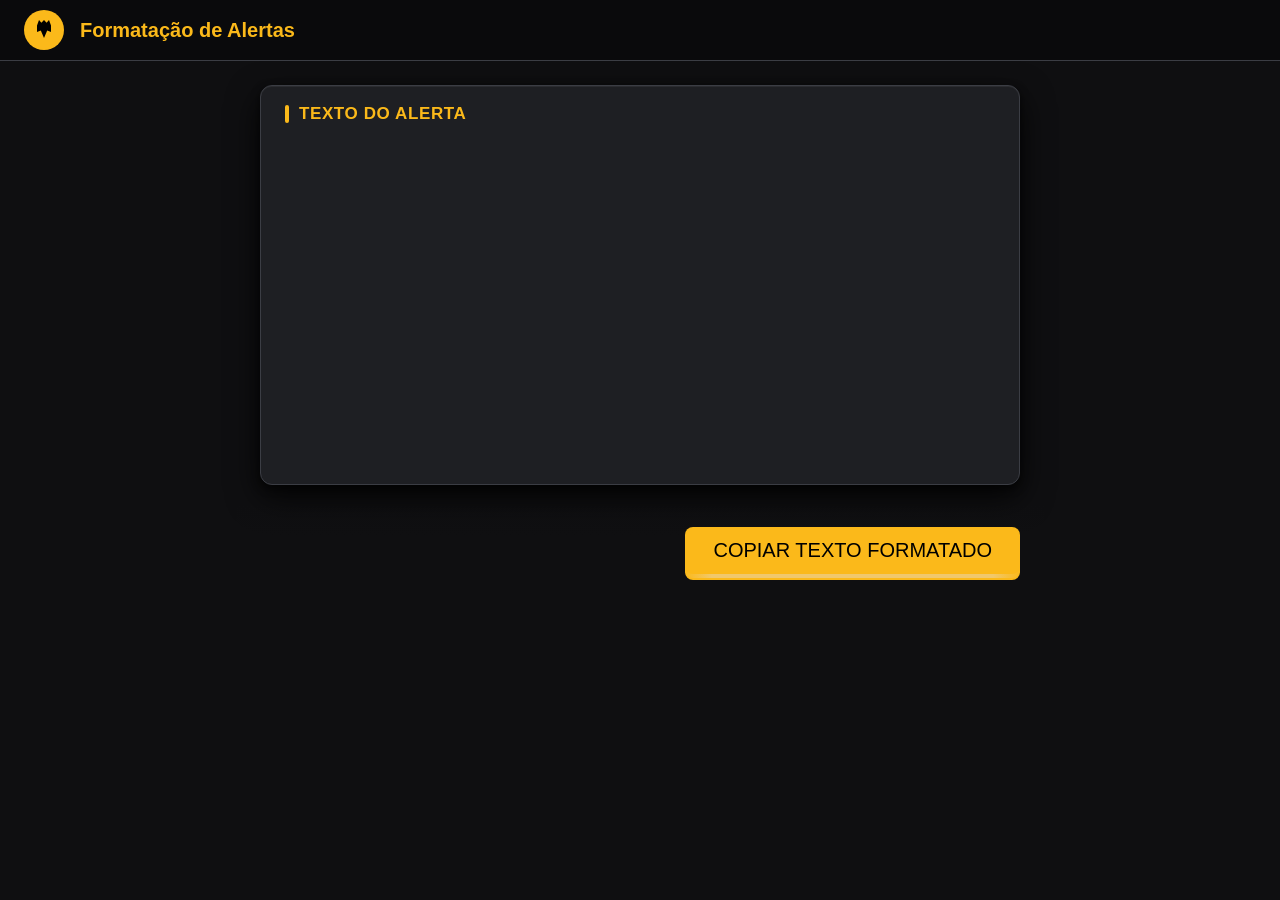
==== apps/alertas/index.html @ 0da5dd79 "refactor: redesign alertas with a dark card layout - Add a sticky top bar with the home button and t" ====
<!doctype html>
<html lang="pt-BR">
  <head>
    <meta charset="UTF-8" />
    <meta name="viewport" content="width=device-width, initial-scale=1.0" />
    <title>Formatação de Alertas</title>
    <link href="https://cdn.quilljs.com/1.3.6/quill.snow.css" rel="stylesheet" />
    <link rel="icon" type="image/png" href="logo.png" />
    <link rel="stylesheet" href="style.css" />
  </head>

  <body>
    <header class="topbar">
      <a class="back-home-btn" href="../../" aria-label="Voltar ao início">
        <svg viewBox="0 0 24 24" width="24" height="24" aria-hidden="true">
          <path
            fill="currentColor"
            d="M12 2l2.6 2.7L17 2l2 5.6V14l-3.8-1.6L12 20l-3.2-7.6L5 14V7.6L7 2l2.4 2.7L12 2z"
          />
          <path
            fill="currentColor"
            d="M8.4 9.8L6 12.4l3.3-.4L9 11c.3-.7-.1-1.5-.6-1.2zM15.6 9.8l.3 1.2 3.1.4-2.4-2.6c-.6-.3-1 .5-.6 1z"
          />
        </svg>
      </a>
      <h1 class="topbar-title">Formatação de Alertas</h1>
    </header>

    <main class="form-container">
      <section class="card" id="sec-editor">
        <header class="card-head"><h3>Texto do alerta</h3></header>
        <div id="editor"></div>
      </section>

      <div class="action-bar">
        <div class="action-bar-inner">
          <button class="button" id="copy">
            <span class="shadow"></span><span class="edge"></span>
            <div class="front"><span>COPIAR TEXTO FORMATADO</span></div>
          </button>
        </div>
      </div>
    </main>

    <script src="https://cdn.quilljs.com/1.3.6/quill.js"></script>
    <script defer src="./app.js"></script>
  </body>
</html>
---- apps/alertas/style.css ----
/* ========================================================================== */
/* Variáveis & Reset                                                          */
/* ========================================================================== */
:root {
  --bg: #0f0f11;
  --surface: #1e1f23;
  --surface-2: #2a2b30;
  --border: #3b3d44;
  --text: #ececec;
  --muted: #9a9ca1;
  --accent: #fbb91a;
  --accent-light: #f0c86c;
  --on-accent: #000;
}

*,
*::before,
*::after {
  font-family: Calibri, sans-serif;
}

body {
  background-color: var(--bg);
  color: var(--text);
  margin: 0;
  padding: 0;
}

/* ========================================================================== */
/* Layout                                                                     */
/* ========================================================================== */
.topbar {
  position: sticky;
  top: 0;
  z-index: 9000;
  display: flex;
  align-items: center;
  gap: 16px;
  padding: 10px 24px;
  background: rgba(11, 11, 12, 0.94);
  backdrop-filter: blur(8px);
  border-bottom: 1px solid var(--border);
}

.topbar-title {
  flex: 1;
  margin: 0;
  font-size: 20px;
  color: var(--accent);
  white-space: nowrap;
}

.form-container {
  max-width: 760px;
  margin: 0 auto;
  padding: 24px 24px 0;
  color-scheme: dark;
}

.card {
  background: var(--surface);
  border: 1px solid var(--border);
  border-radius: 12px;
  padding: 18px 24px 24px;
  margin-bottom: 20px;
  box-shadow:
    0 12px 32px rgba(0, 0, 0, 0.8),
    0 3px 8px rgba(0, 0, 0, 0.6),
    inset 0 1px 0 rgba(255, 255, 255, 0.06);
}

.card-head {
  display: flex;
  align-items: center;
  justify-content: space-between;
  gap: 16px;
  margin-bottom: 16px;
}

.card-head h3 {
  display: flex;
  align-items: center;
  gap: 10px;
  margin: 0;
  font-size: 17px;
  letter-spacing: 0.6px;
  text-transform: uppercase;
  color: var(--accent);
}

.card-head h3::before {
  content: "";
  width: 4px;
  height: 18px;
  border-radius: 2px;
  background: var(--accent);
}

.action-bar {
  position: sticky;
  bottom: 0;
  z-index: 8000;
  margin: 0 -24px;
  padding: 26px 24px 18px;
  background: linear-gradient(to top, var(--bg) 65%, transparent);
}

.action-bar-inner {
  display: flex;
  align-items: center;
  justify-content: flex-end;
  gap: 18px;
}

/* ========================================================================== */
/* Botões (Estilo 3D)                                                         */
/* ========================================================================== */
.button {
  position: relative;
  border: none;
  background: transparent;
  padding: 0;
  outline: none;
  cursor: pointer;
}

.button .shadow {
  position: absolute;
  top: 0;
  left: 0;
  width: 100%;
  height: 100%;
  background: var(--accent);
  border-radius: 8px;
  transform: translateY(2px);
  transition: transform 600ms cubic-bezier(0.3, 0.7, 0.4, 1);
}

.button .edge {
  position: absolute;
  top: 0;
  left: 0;
  width: 100%;
  height: 100%;
  border-radius: 8px;
  background: linear-gradient(
    to left,
    var(--accent) 0%,
    var(--accent-light) 8%,
    var(--accent-light) 92%,
    var(--accent) 100%
  );
}

.button .front {
  position: relative;
  display: flex;
  align-items: center;
  justify-content: center;
  padding: 12px 28px;
  font-size: 1.25rem;
  color: var(--on-accent);
  background: var(--accent);
  border-radius: 8px;
  transform: translateY(-4px);
  transition: transform 600ms cubic-bezier(0.3, 0.7, 0.4, 1);
}

.button:hover .shadow {
  transform: translateY(4px);
  transition: transform 250ms cubic-bezier(0.3, 0.7, 0.4, 1.5);
}
.button:hover .front {
  transform: translateY(-6px);
  transition: transform 250ms cubic-bezier(0.3, 0.7, 0.4, 1.5);
}
.button:active .shadow {
  transform: translateY(1px);
  transition: transform 34ms;
}
.button:active .front {
  transform: translateY(-2px);
  transition: transform 34ms;
}
.button .front span {
  user-select: none;
}

/* ========================================================================== */
/* Botão Voltar                                                               */
/* ========================================================================== */
.back-home-btn {
  flex-shrink: 0;
  width: 40px;
  height: 40px;
  display: grid;
  place-items: center;
  border-radius: 50%;
  background: var(--accent);
  color: #000;
  text-decoration: none;
  transition:
    transform 220ms ease,
    background-color 180ms ease;
}
.back-home-btn:hover,
.back-home-btn:focus-visible {
  transform: scale(1.1);
  background: #000;
  color: var(--accent);
  outline: 0;
}
.back-home-btn svg {
  width: 24px;
  height: 24px;
}

/* ========================================================================== */
/* Editor (Quill)                                                             */
/* ========================================================================== */
#editor {
  height: 320px;
}

.ql-toolbar.ql-snow {
  background: var(--surface-2);
  border: 1px solid var(--border);
  border-radius: 6px 6px 0 0;
}

.ql-container.ql-snow {
  background: #fff;
  color: #1a1a1a;
  border: 1px solid var(--border);
  border-top: 0;
  border-radius: 0 0 6px 6px;
  font-size: 16px;
}

.ql-snow .ql-stroke {
  stroke: var(--text);
}

.ql-snow .ql-fill,
.ql-snow .ql-stroke.ql-fill {
  fill: var(--text);
}

.ql-snow .ql-picker {
  color: var(--text);
}

.ql-snow.ql-toolbar button:hover,
.ql-snow.ql-toolbar button.ql-active,
.ql-snow.ql-toolbar .ql-picker-label:hover,
.ql-snow.ql-toolbar .ql-picker-label.ql-active,
.ql-snow.ql-toolbar .ql-picker-item:hover,
.ql-snow.ql-toolbar .ql-picker-item.ql-selected {
  color: var(--accent);
}

.ql-snow.ql-toolbar button:hover .ql-stroke,
.ql-snow.ql-toolbar button.ql-active .ql-stroke,
.ql-snow.ql-toolbar .ql-picker-label:hover .ql-stroke,
.ql-snow.ql-toolbar .ql-picker-label.ql-active .ql-stroke,
.ql-snow.ql-toolbar .ql-picker-item:hover .ql-stroke,
.ql-snow.ql-toolbar .ql-picker-item.ql-selected .ql-stroke {
  stroke: var(--accent);
}

.ql-snow.ql-toolbar button:hover .ql-fill,
.ql-snow.ql-toolbar button.ql-active .ql-fill,
.ql-snow.ql-toolbar .ql-picker-label:hover .ql-fill,
.ql-snow.ql-toolbar .ql-picker-label.ql-active .ql-fill {
  fill: var(--accent);
}

.ql-snow .ql-picker-options {
  background: var(--surface-2);
  border-color: var(--border);
  box-shadow: 0 8px 20px rgba(0, 0, 0, 0.6);
}

.ql-snow .ql-picker.ql-expanded .ql-picker-label {
  border-color: var(--border);
}

.ql-snow .ql-color-picker .ql-picker-options,
.ql-snow .ql-icon-picker .ql-picker-options {
  background: var(--surface-2);
}

/* ========================================================================== */
/* Responsivo                                                                 */
/* ========================================================================== */
@media (max-width: 600px) {
  .form-container {
    padding: 14px 14px 0;
  }
  .card {
    padding: 14px 14px 14px;
  }
  .topbar {
    padding: 10px 14px;
  }
  .action-bar {
    margin: 0 -14px;
    padding: 22px 14px 14px;
  }
}
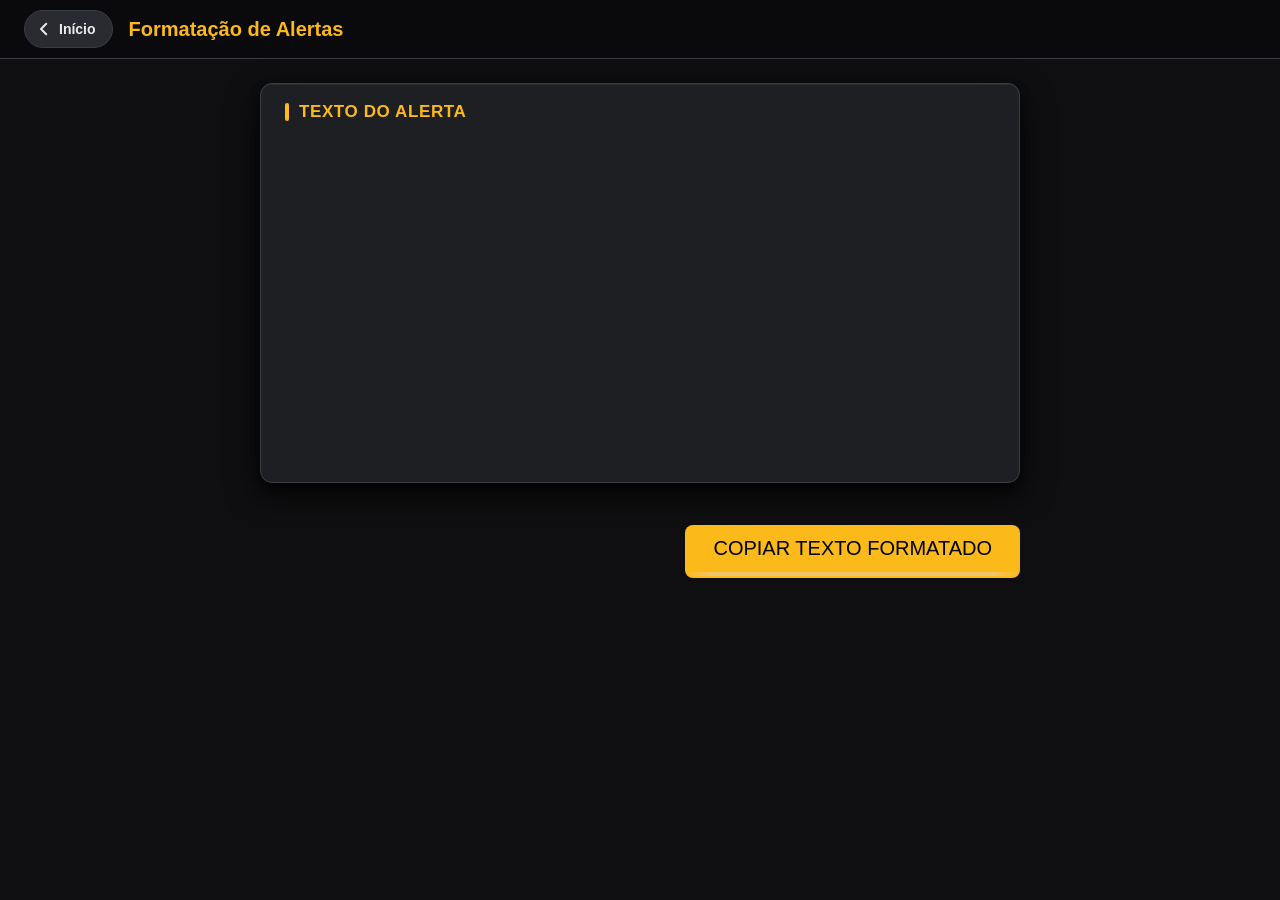
==== commit 055930c6: "feat: add page map with required-field progress, click-to-copy top bar and mobile layout - feat(page" ====
--- a/apps/alertas/index.html
+++ b/apps/alertas/index.html
@@ -12,16 +12,17 @@
   <body>
     <header class="topbar">
       <a class="back-home-btn" href="../../" aria-label="Voltar ao início">
-        <svg viewBox="0 0 24 24" width="24" height="24" aria-hidden="true">
+        <svg viewBox="0 0 24 24" width="18" height="18" aria-hidden="true">
           <path
-            fill="currentColor"
-            d="M12 2l2.6 2.7L17 2l2 5.6V14l-3.8-1.6L12 20l-3.2-7.6L5 14V7.6L7 2l2.4 2.7L12 2z"
-          />
-          <path
-            fill="currentColor"
-            d="M8.4 9.8L6 12.4l3.3-.4L9 11c.3-.7-.1-1.5-.6-1.2zM15.6 9.8l.3 1.2 3.1.4-2.4-2.6c-.6-.3-1 .5-.6 1z"
+            fill="none"
+            stroke="currentColor"
+            stroke-width="2.5"
+            stroke-linecap="round"
+            stroke-linejoin="round"
+            d="M15 5l-7 7 7 7"
           />
         </svg>
+        <span>Início</span>
       </a>
       <h1 class="topbar-title">Formatação de Alertas</h1>
     </header>
--- a/apps/alertas/style.css
+++ b/apps/alertas/style.css
@@ -189,31 +189,6 @@
 /* ========================================================================== */
 /* Botão Voltar                                                               */
 /* ========================================================================== */
-.back-home-btn {
-  flex-shrink: 0;
-  width: 40px;
-  height: 40px;
-  display: grid;
-  place-items: center;
-  border-radius: 50%;
-  background: var(--accent);
-  color: #000;
-  text-decoration: none;
-  transition:
-    transform 220ms ease,
-    background-color 180ms ease;
-}
-.back-home-btn:hover,
-.back-home-btn:focus-visible {
-  transform: scale(1.1);
-  background: #000;
-  color: var(--accent);
-  outline: 0;
-}
-.back-home-btn svg {
-  width: 24px;
-  height: 24px;
-}
 
 /* ========================================================================== */
 /* Editor (Quill)                                                             */
@@ -308,3 +283,41 @@
     padding: 22px 14px 14px;
   }
 }
+
+.back-home-btn {
+  flex-shrink: 0;
+  display: inline-flex;
+  align-items: center;
+  gap: 6px;
+  height: 36px;
+  padding: 0 16px 0 10px;
+  border: 1px solid var(--border);
+  border-radius: 999px;
+  background: var(--surface-2);
+  color: var(--text);
+  font-size: 14px;
+  font-weight: 700;
+  text-decoration: none;
+  transition:
+    border-color 180ms ease,
+    color 180ms ease,
+    background-color 180ms ease;
+}
+
+.back-home-btn svg {
+  width: 18px;
+  height: 18px;
+  transition: transform 180ms ease;
+}
+
+.back-home-btn:hover,
+.back-home-btn:focus-visible {
+  border-color: var(--accent);
+  color: var(--accent);
+  outline: 0;
+}
+
+.back-home-btn:hover svg,
+.back-home-btn:focus-visible svg {
+  transform: translateX(-3px);
+}
